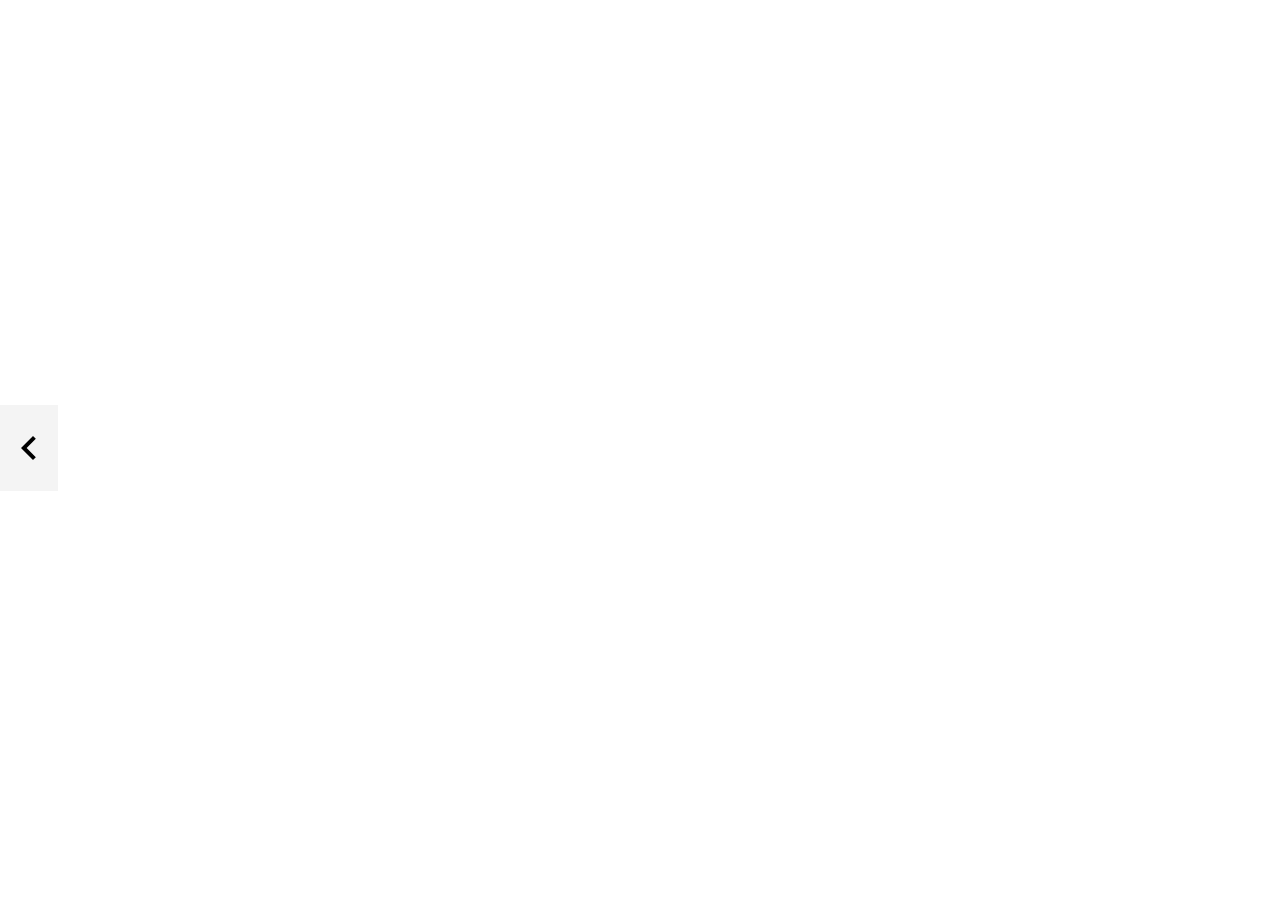
==== ocean.html @ d89ecce6 "Add files via upload" ====
<!DOCTYPE HTML>
<html>
    
<head>

<meta charset=”UTF-8”>

<!-- THE TITLE WILL APPEAR IN THE BROWSER WINDOW OR TAB -->
<title> Barcelona poem </title>

<!-- MEDIA QUERIES -->
<meta name="viewport" content="width=device-width, initial-scale=1, maximum-scale=1">
    
<link rel="stylesheet" href="styles.css">

<!-- animsition.css -->
<link rel="stylesheet" href="animsition-master/dist/css/animsition.min.css">

<link href="https://fonts.googleapis.com/css?family=Sumana" rel="stylesheet">
    
</head>
    
    
<body>
    
    <div class="animsition">
        <div class="image">
            <img class="mouth" src="images/1ocean.png">
        </div>

        <div class="poem">
            <p>
                A nod, <br>
                A smile from cheek to cheek <br>
                We giggle, we laugh <br>
                And we stare upon the deep blue sea 
            </p>
        </div>
    </div>
    
    <div class="nav">
        <a href="mouth.html"><img class="nav-left" src="images/left.svg"> </a>
    </div>
    
        <!-- jQuery -->
    <script src="https://ajax.googleapis.com/ajax/libs/jquery/1.11.0/jquery.min.js"></script>
    <!-- animsition.js -->
    <script src="animsition-master/dist/js/animsition.min.js"></script>
    
    <script>$(document).ready(function() {
  $(".animsition").animsition({
    inClass: 'fade-in-right-sm',
    outClass: 'fade-out-right-sm',
    inDuration: 1500,
    outDuration: 800,
    linkElement: '.animsition-link',
    // e.g. linkElement: 'a:not([target="_blank"]):not([href^="#"])'
    loading: true,
    loadingParentElement: 'body', //animsition wrapper element
    loadingClass: 'animsition-loading',
    loadingInner: '', // e.g '<img src="loading.svg" />'
    timeout: false,
    timeoutCountdown: 5000,
    onLoadEvent: true,
    browser: [ 'animation-duration', '-webkit-animation-duration'],
    // "browser" option allows you to disable the "animsition" in case the css property in the array is not supported by your browser.
    // The default setting is to disable the "animsition" in a browser that does not support "animation-duration".
    overlay : false,
    overlayClass : 'animsition-overlay-slide',
    overlayParentElement : 'body',
    transition: function(url){ window.location.href = url; }
  });
});</script>
</body>
---- styles.css ----
html, body {
  width: 100%;
  padding: 0;
  margin: 2.5em 5em;
}

.image {
    position: inherit;
    display: inline-block;
    width: 45%;
}

img {
    max-width: 35em;
}

.poem {
    display: inline-block;
    position: absolute;
    top: 35%;
}

p {
    font-family: 'Sumana', serif;
    font-size: 22px;
    line-height: 1.6;
}

.nav-right {
    position: fixed;
    right: 0px;
    top: 45%;
}

.nav-left {
    position: fixed;
    left: 0px;
    top: 45%;
}
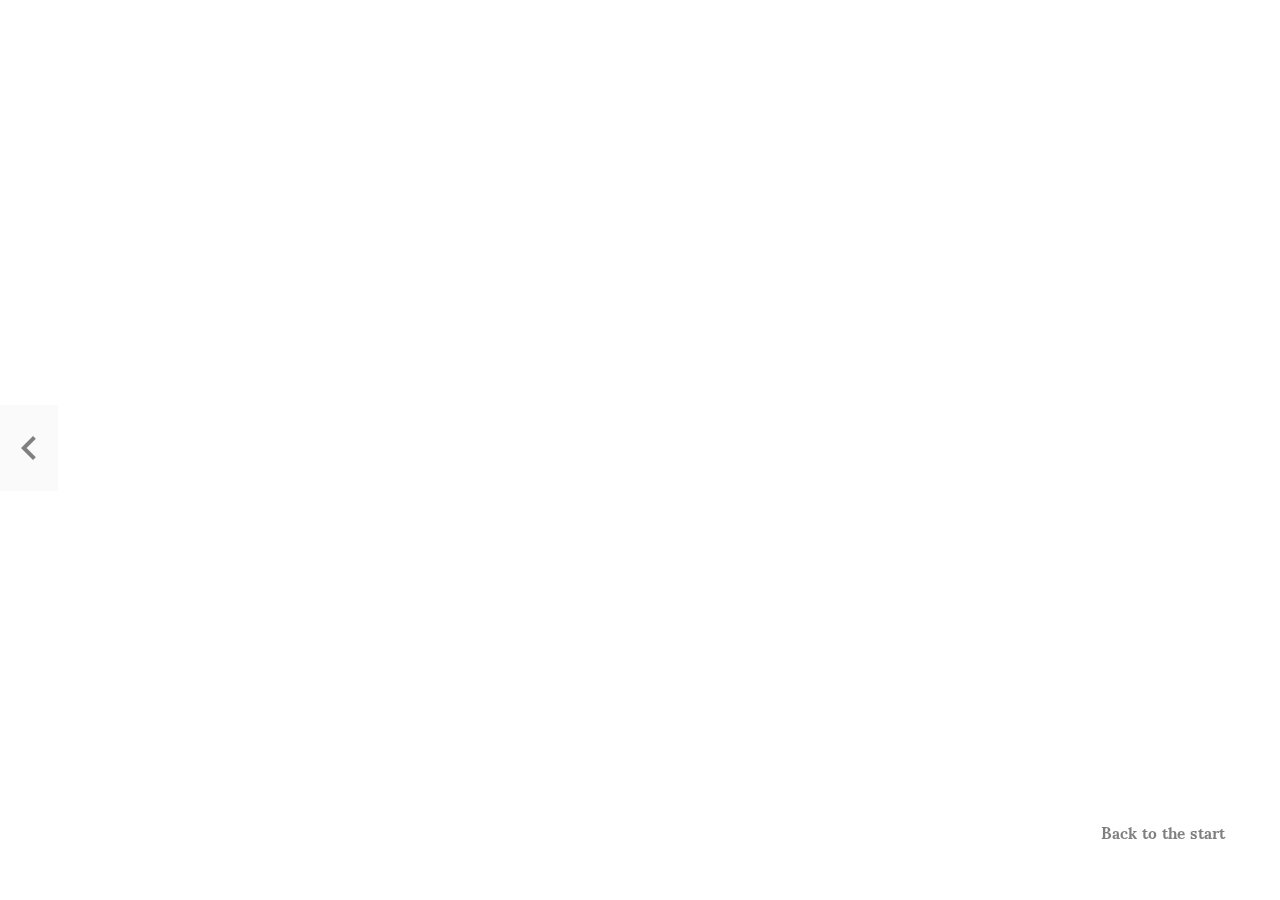
==== commit 609aa4f5: "First commit" ====
--- a/ocean.html
+++ b/ocean.html
@@ -42,6 +42,11 @@
         <a href="mouth.html"><img class="nav-left" src="images/left.svg"> </a>
     </div>
     
+    <div class="back">
+        <a href="index.html"> Back to the start </a>
+    
+    </div>
+    
         <!-- jQuery -->
     <script src="https://ajax.googleapis.com/ajax/libs/jquery/1.11.0/jquery.min.js"></script>
     <!-- animsition.js -->
--- a/styles.css
+++ b/styles.css
@@ -32,8 +32,38 @@
     top: 45%;
 }
 
+.nav img {
+    opacity: .5;
+}
+
+.nav img:hover {
+    opacity: 1;
+    transition: 0.3s ease-in-out;
+}
+
 .nav-left {
     position: fixed;
     left: 0px;
     top: 45%;
 }
+
+.back {
+    position: fixed;
+    right: 55px;
+    bottom: 45px;
+}
+
+.back a {
+    font-family: 'Sumana', serif;
+    font-weight: bold;
+    text-decoration: none;
+    color: #000;
+    opacity: .5;
+}
+
+.back a:hover {
+    padding-bottom: -15px;
+    border-bottom: 1.5px solid #000;
+    opacity: 1;
+    transition: .5 ease-in-out;
+}
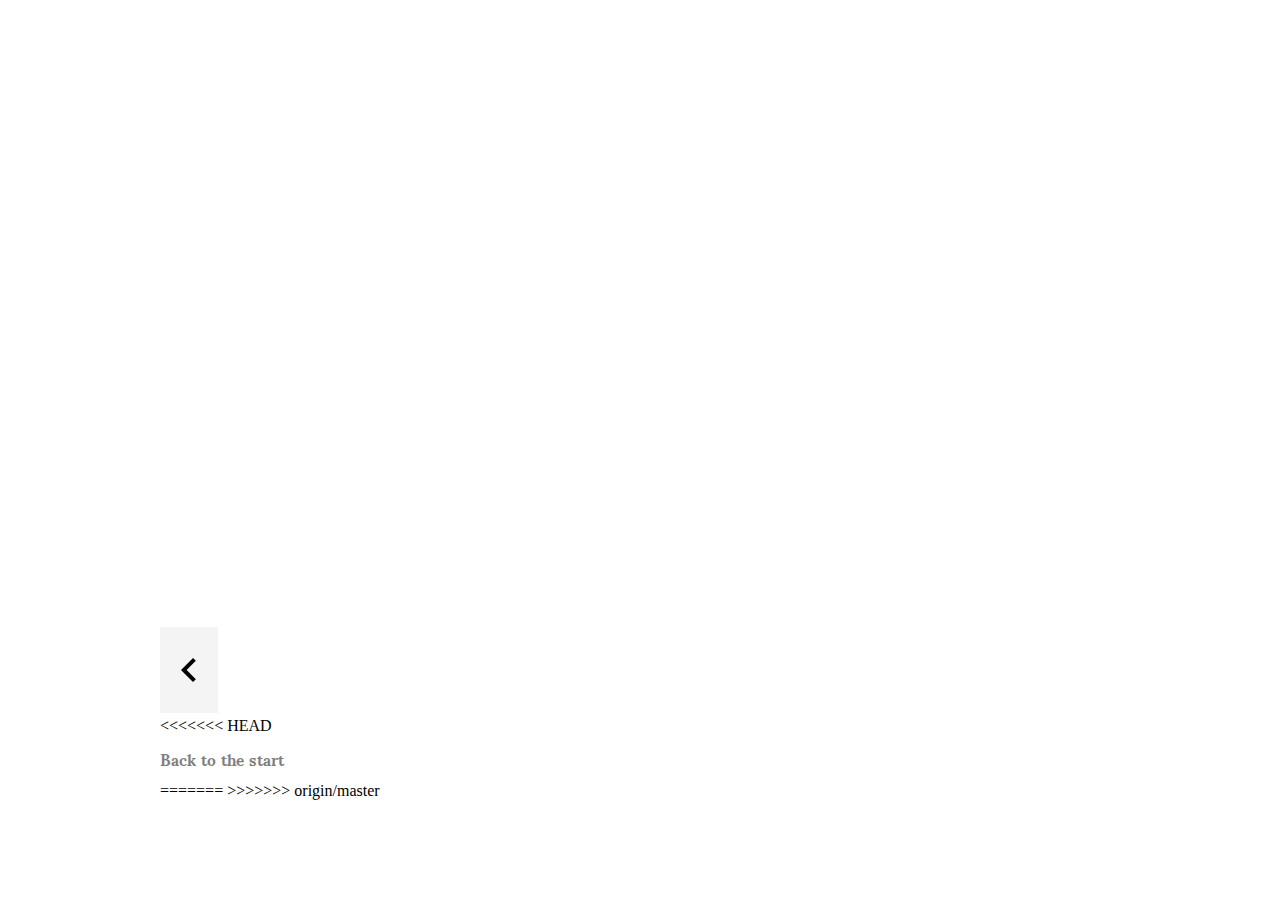
==== commit 0d611874: "Upload" ====
--- a/ocean.html
+++ b/ocean.html
@@ -42,11 +42,14 @@
         <a href="mouth.html"><img class="nav-left" src="images/left.svg"> </a>
     </div>
     
+<<<<<<< HEAD
     <div class="back">
         <a href="index.html"> Back to the start </a>
     
     </div>
     
+=======
+>>>>>>> origin/master
         <!-- jQuery -->
     <script src="https://ajax.googleapis.com/ajax/libs/jquery/1.11.0/jquery.min.js"></script>
     <!-- animsition.js -->
--- a/styles.css
+++ b/styles.css
@@ -32,6 +32,7 @@
     top: 45%;
 }
 
+<<<<<<< HEAD
 .nav img {
     opacity: .5;
 }
@@ -41,11 +42,14 @@
     transition: 0.3s ease-in-out;
 }
 
+=======
+>>>>>>> origin/master
 .nav-left {
     position: fixed;
     left: 0px;
     top: 45%;
 }
+<<<<<<< HEAD
 
 .back {
     position: fixed;
@@ -67,3 +71,5 @@
     opacity: 1;
     transition: .5 ease-in-out;
 }
+=======
+>>>>>>> origin/master
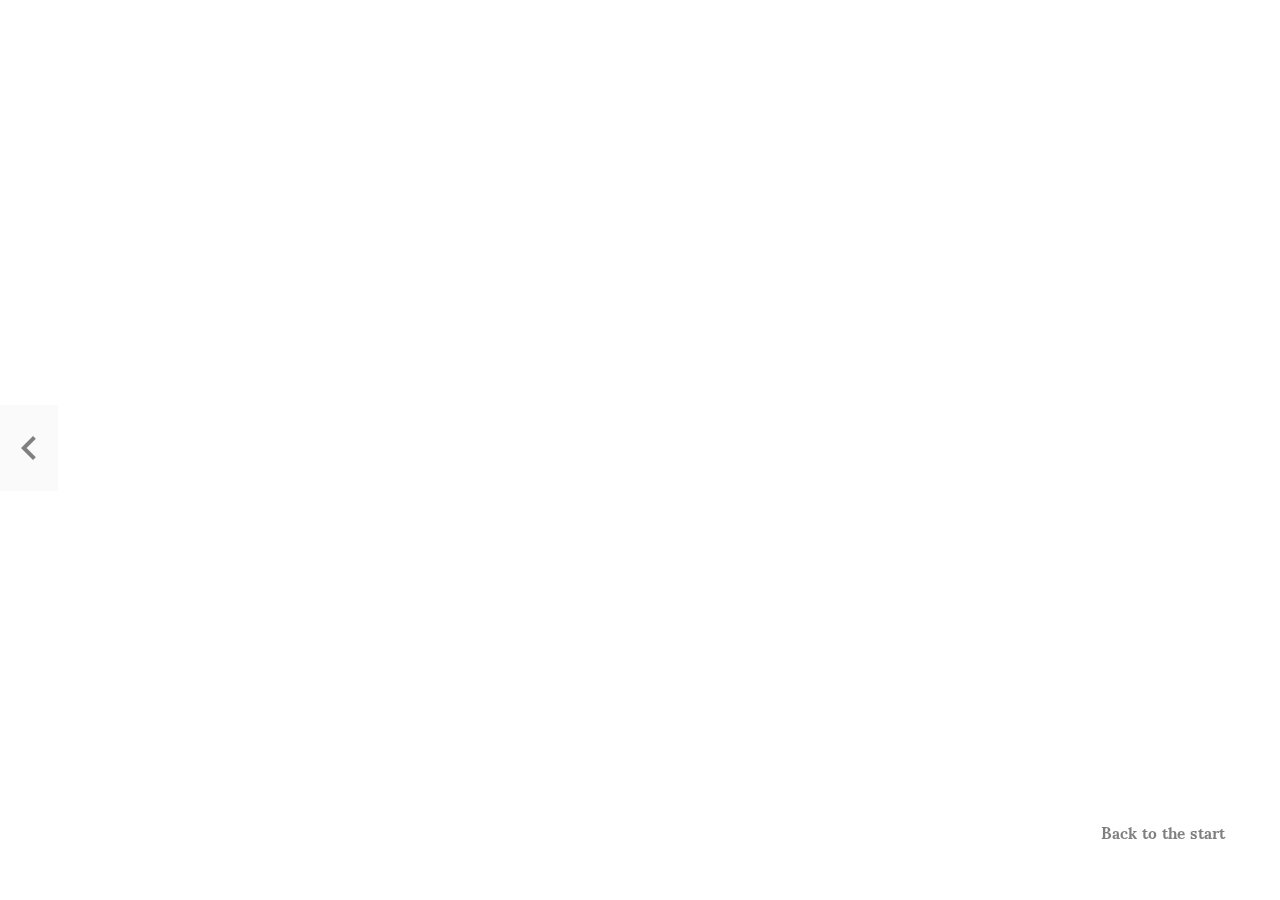
==== commit 5f095a03: "remove weird text" ====
--- a/ocean.html
+++ b/ocean.html
@@ -42,14 +42,11 @@
         <a href="mouth.html"><img class="nav-left" src="images/left.svg"> </a>
     </div>
     
-<<<<<<< HEAD
     <div class="back">
         <a href="index.html"> Back to the start </a>
     
     </div>
     
-=======
->>>>>>> origin/master
         <!-- jQuery -->
     <script src="https://ajax.googleapis.com/ajax/libs/jquery/1.11.0/jquery.min.js"></script>
     <!-- animsition.js -->
--- a/styles.css
+++ b/styles.css
@@ -32,7 +32,6 @@
     top: 45%;
 }
 
-<<<<<<< HEAD
 .nav img {
     opacity: .5;
 }
@@ -42,14 +41,12 @@
     transition: 0.3s ease-in-out;
 }
 
-=======
->>>>>>> origin/master
 .nav-left {
     position: fixed;
     left: 0px;
     top: 45%;
 }
-<<<<<<< HEAD
+
 
 .back {
     position: fixed;
@@ -71,5 +68,3 @@
     opacity: 1;
     transition: .5 ease-in-out;
 }
-=======
->>>>>>> origin/master
